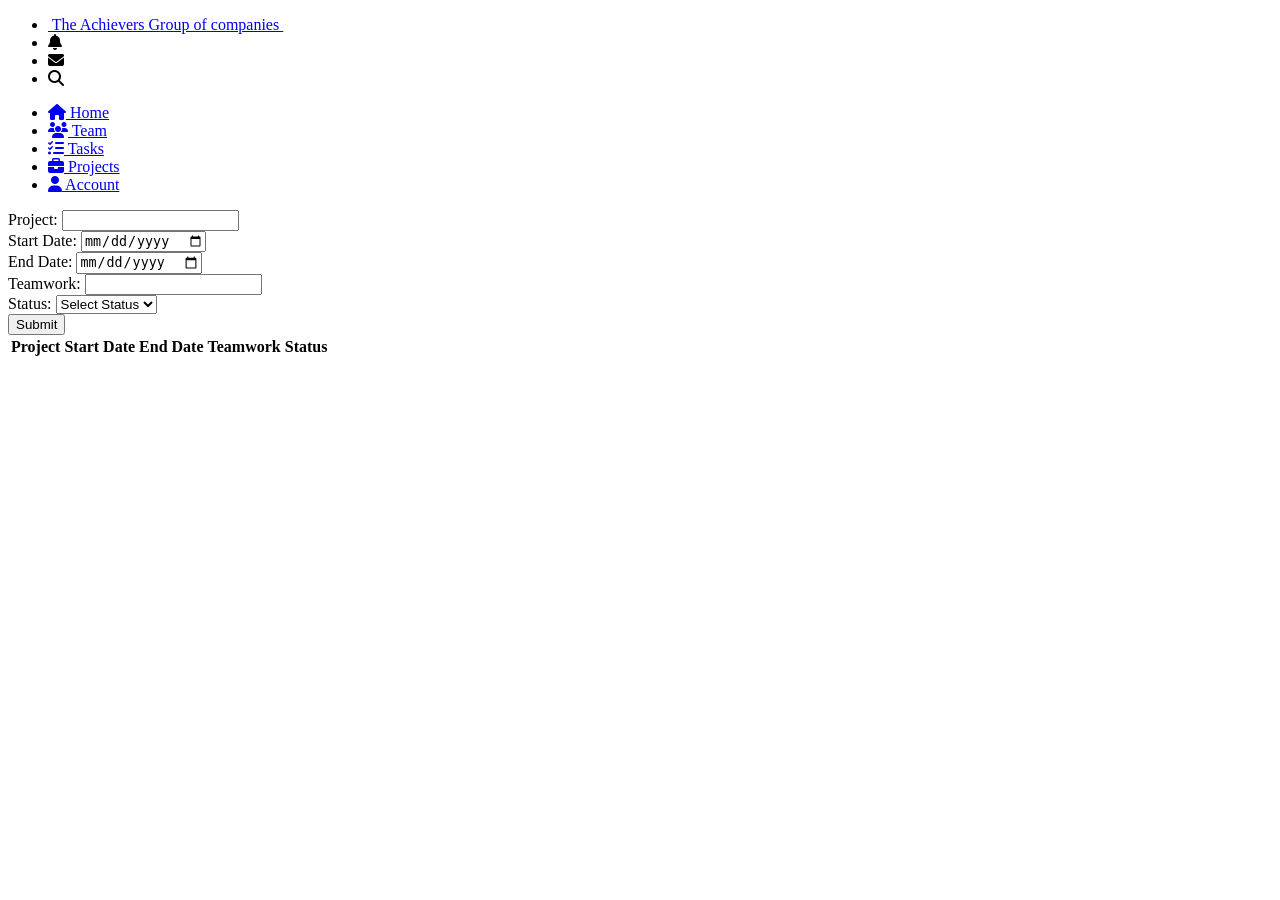
==== tasks.html @ 013f5524 "task page" ====
<!DOCTYPE html>
<html lang="en">
<head>
  <meta charset="UTF-8">
  <meta name="viewport" content="width=device-width, initial-scale=1.0">
  <title>Task Page</title>
  <link rel="stylesheet" href="style3.css">
  <link rel="stylesheet" href="https://cdnjs.cloudflare.com/ajax/libs/font-awesome/6.6.0/css/all.min.css" integrity="sha512-Kc323vGBEqzTmouAECnVceyQqyqdsSiqLQISBL29aUW4U/M7pSPA/gEUZQqv1cwx4OnYxTxve5UMg5GT6L4JJg==" crossorigin="anonymous" referrerpolicy="no-referrer" />
   
 </head>
<body>
  <div class="top-navbar">
    <ul>
      <li><a href="#" class="logo">&nbsp;The Achievers Group of companies&nbsp;</a></li>
      <li><i class="fa-solid fa-bell"></i>&nbsp;&nbsp;</li>
      <li><i class="fa-solid fa-envelope"></i>&nbsp;&nbsp;</li>
      <li><i class="fa-solid fa-magnifying-glass"></i></li>
    </ul>
  </div>
  <div class="container">
    <div class="left-navbar">
      <ul>
        <li><a href="userdashboard.html" class="active"><i class="fa-solid fa-house"></i> Home</a></li>
        <li><a href="team.html"><i class="fa-solid fa-users"></i> Team</a></li>
        <li><a href="#"><i class="fa-solid fa-list-check"></i> Tasks</a></li>
        <li><a href="projects.html"><i class="fa-solid fa-briefcase"></i> Projects</a></li>
        <li><a href="#"><i class="fa-solid fa-user"></i> Account</a></li>
      </ul>
    </div>
    <div class="main-content">
      <form id="task-form" class="form-container">
        <div class="form-group">
          <label for="project" class="form-label">Project:</label>
          <input type="text" class="form-control" id="project" name="project" >
        </div>
        <div class="form-group">
          <label for="start-date" class="form-label">Start Date:</label>
          <input type="date" class="form-control" id="start-date" name="start-date" >
        </div>
        <div class="form-group">
          <label for="end-date" class="form-label">End Date:</label>
          <input type="date" class="form-control" id="end-date" name="end-date" >
        </div>
        <div class="form-group">
          <label for="teamwork" class="form-label">Teamwork:</label>
          <input type="text" class="form-control" id="teamwork" name="teamwork" >
        </div>
        <div class="form-group">
          <label for="status" class="form-label">Status:</label>
          <select class="form-select" id="status" name="status" >
            <option value="">Select Status</option>
            <option value="In Progress">In Progress</option>
            <option value="Completed">Completed</option>
          </select>
        </div>
        <button type="submit" class="btn btn-primary">Submit</button>
      </form>
      <table id="task-table" class="table table-striped">
        <thead>
          <tr>
            <th>Project</th>
            <th>Start Date</th>
            <th>End Date</th>
            <th>Teamwork</th>
            <th>Status</th>
          </tr>
        </thead>
        <tbody id="task-table-body"></tbody>
      </table>
    </div>
  </div>
  <script src="tasks.js"></script>
    
</body>
</html>
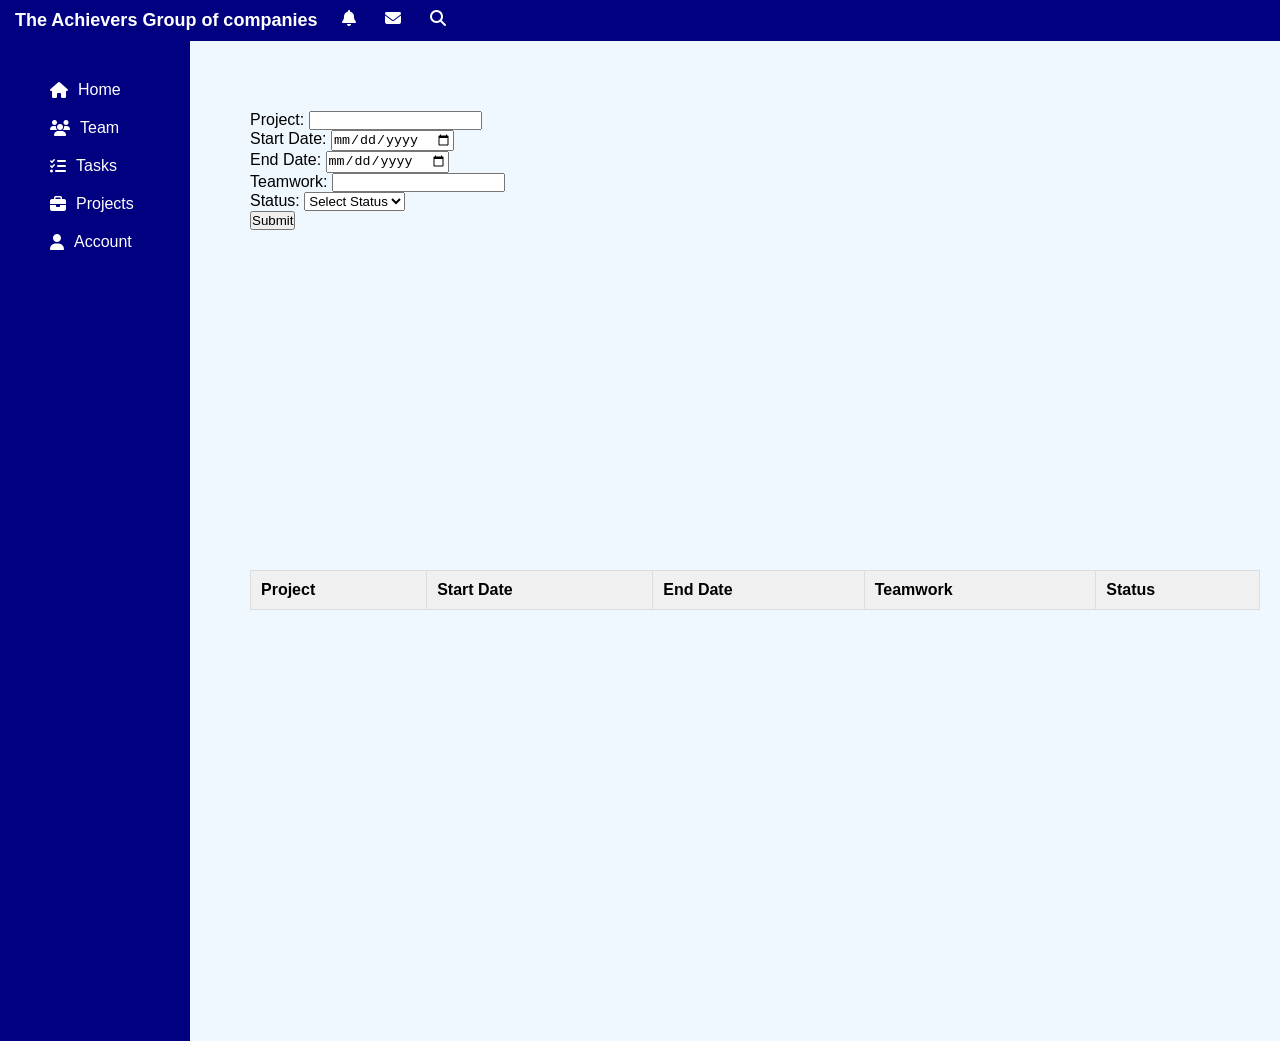
==== commit 1bfb0dde: "new change" ====
--- a/tasks.html
+++ b/tasks.html
@@ -20,7 +20,7 @@
   <div class="container">
     <div class="left-navbar">
       <ul>
-        <li><a href="userdashboard.html" class="active"><i class="fa-solid fa-house"></i> Home</a></li>
+        <li><a href="index.html" class="active"><i class="fa-solid fa-house"></i> Home</a></li>
         <li><a href="team.html"><i class="fa-solid fa-users"></i> Team</a></li>
         <li><a href="#"><i class="fa-solid fa-list-check"></i> Tasks</a></li>
         <li><a href="projects.html"><i class="fa-solid fa-briefcase"></i> Projects</a></li>
--- a/style3.css
+++ b/style3.css
@@ -0,0 +1,194 @@
+
+/* Global Styles */
+
+* {
+  box-sizing: border-box;
+  margin: 0;
+  padding: 0;
+}
+
+body {
+  font-family: Arial, sans-serif;
+  background-color: aliceblue;
+}
+
+/* Header Styles */
+
+.header {
+  margin-bottom: -50px;
+}
+
+.top-navbar {
+  background-color: navy;
+  color: #fff;
+  padding: 10px;
+  display: flex;
+  justify-content: space-between;
+  align-items: center;
+  width: 2000px;
+}
+
+.top-navbar ul {
+  list-style: none;
+  padding: 0;
+  margin: 0;
+  display: flex;
+}
+
+.top-navbar li {
+  margin-right: 20px;
+}
+
+.top-navbar a {
+  color: #fff;
+  text-decoration: none;
+}
+
+.top-navbar .logo {
+  font-size: 18px;
+  font-weight: bold;
+}
+
+/* Left Navbar Styles */
+
+.left-navbar {
+    position: sticky;
+    top: 0;
+    left: 0;
+    width: 190px;
+    background-color: navy;
+    color: #fff;
+    padding: 20px 50px;
+    height: 1000px;
+    margin-right: 40px;
+    margin-top: -50px;
+  }
+  
+  .left-navbar ul {
+    list-style: none;
+    padding: 0;
+    margin: 0;
+  }
+  
+  .left-navbar li {
+    margin-top: 20px;
+    margin-bottom: 20px;
+    transition: background-color 0.3s ease;
+  }
+  
+  .left-navbar a {
+    color: #fff;
+    text-decoration: none;
+    display: flex;
+    align-items: center;
+    transition: color 0.3s ease;
+  }
+  
+  .left-navbar a i {
+    margin-right: 10px;
+  }
+  
+  .left-navbar a.active {
+    background-color: navy;
+    border-radius: 5px;
+    color: white;
+  }
+  
+  .left-navbar a:hover {
+    background-color: whitesmoke;
+    border-radius: 5px;
+    color: black;
+  }
+  
+  .left-navbar li:hover {
+    background-color: navy;
+    border-radius: 5px;
+    color: red;
+  }
+  
+  
+/* Main Content Styles */
+
+.container {
+  display: flex;
+  height: 100vh;
+  margin-top: 50px;
+}
+
+.main-content {
+  flex-grow: 1;
+  padding: 20px;
+  display: flex;
+  flex-wrap: wrap;
+  justify-content: space-between;
+}
+
+.content-row {
+  display: flex;
+  justify-content: space-between;
+  margin-bottom: 20px;
+}
+
+/* Info Box Styles */
+
+.info-box1, .info-box2, .info-box3 {
+  width: 300px;
+  margin: 20px;
+  background-color: aliceblue;
+  padding: 30px;
+  box-shadow: 0 0 10px rgba(0, 0, 0, 0.1);
+  border-radius: 10px;
+  transition: transform 0.3s ease;
+}
+
+.info-box1:hover, .info-box2:hover, .info-box3:hover {
+  transform: scale(1.1);
+}
+
+/* Content Box 2 Styles */
+
+.content-box2 {
+  width: calc(60% - 20px);
+  margin: 20px;
+  background-color: aliceblue;
+  padding: 30px;
+  box-shadow: 0 0 10px rgba(0, 0, 0, 0.1);
+  border-radius: 10px;
+}
+
+.content-box2 table {
+  transition: opacity 0.3s ease;
+}
+
+.content-box2 table:hover {
+  opacity: 0.8;
+}
+
+.content-box2 table tr {
+  transition: background-color 0.3s ease;
+}
+
+.content-box2 table tr:hover {
+  background-color: #f0f0f0;
+}
+
+/* Table Styles */
+
+table {
+  width: 100%;
+  border-collapse: collapse;
+  margin-bottom: 20px;
+}
+
+th, td {
+  border: 1px solid #ddd;
+  padding: 10px;
+  text-align: left;
+}
+
+th {
+  background-color: #f0f0f0;
+}
+
+
+
